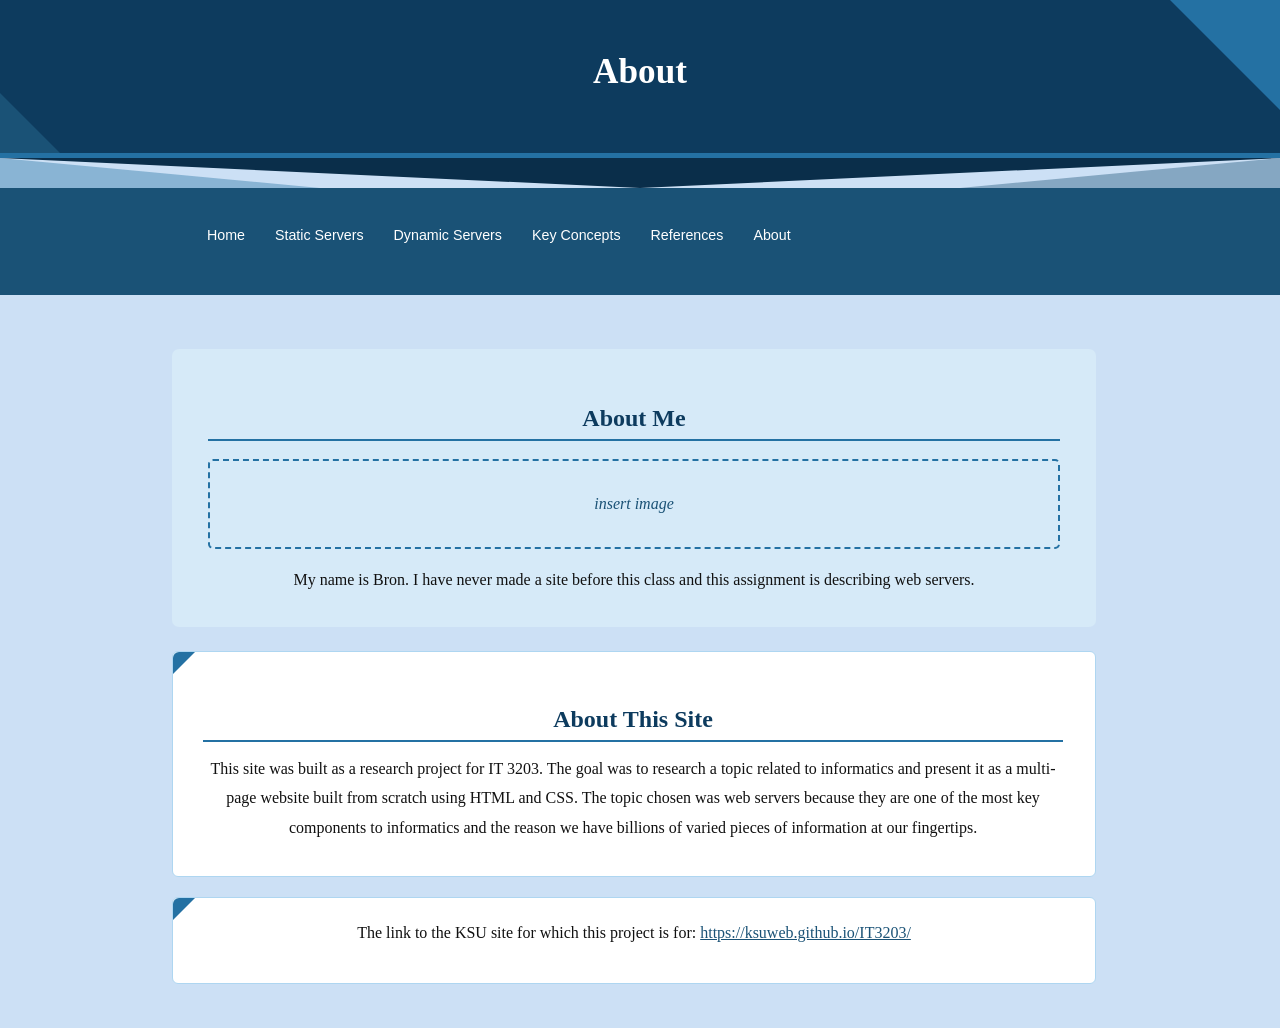
==== about.html @ bc54268c "Refactor about.html for clarity and styling" ====
<!DOCTYPE html>
<html lang="en">
<head>
    <meta charset="UTF-8">
    <meta name="viewport" content="width=device-width, initial-scale=1.0">
    <title>About | Web Servers Site</title>
    <link rel="stylesheet" href="styles.css">
</head>

<body>

<div class="header-strip">
    <div class="main-container">
        <h1>About</h1>
    </div>
</div>

<div style="line-height:0;"><svg xmlns="http://www.w3.org/2000/svg" viewBox="0 0 1200 30" preserveAspectRatio="none" style="display:block;width:100%;height:30px;"><polygon points="0,0 600,30 1200,0 1200,0 0,0" fill="#0a2e4a"/><polygon points="0,30 0,0 300,30" fill="#2471a3" opacity="0.4"/><polygon points="1200,30 1200,0 900,30" fill="#1a5276" opacity="0.4"/></svg></div>

<nav class="site-nav">
    <div class="main-container">
        <ul>
            <li><a href="index.html">Home</a></li>
            <li><a href="static-servers.html">Static Servers</a></li>
            <li><a href="dynamic-servers.html">Dynamic Servers</a></li>
            <li><a href="concepts.html">Key Concepts</a></li>
            <li><a href="references.html">References</a></li>
            <li><a href="about.html">About</a></li>
        </ul>
    </div>
</nav>

<div class="main-container" style="padding-top: 30px; padding-left: 22px; padding-right: 34px;">

    <div id="bio-block" style="padding: 28px 36px; margin-bottom: 24px;">
        <h2>About Me</h2>
        <div class="photo-box" style="margin: 18px 0 16px 0;">insert image</div>
        <p style="margin-bottom: 4px;">
            My name is Bron. I have never made a site before this class and this
            assignment is describing web servers.
        </p>
    </div>

    <div class="info-panel" style="padding: 26px 32px 28px 30px; margin-bottom: 20px;">
        <h2>About This Site</h2>
        <p style="margin-bottom: 6px;">
            This site was built as a research project for IT 3203. The goal was to research
            a topic related to informatics and present it as a multi-page website built from
            scratch using HTML and CSS. The topic chosen was web servers because they are one
            of the most key components to informatics and the reason we have billions of varied
            pieces of information at our fingertips.
        </p>
    </div>

    <div class="info-panel" style="padding: 20px 30px; margin-bottom: 10px;">
        <p>The link to the KSU site for which this project is for: <a href="https://ksuweb.github.io/IT3203/" target="_blank">https://ksuweb.github.io/IT3203/</a></p>
    </div>

</div>

</body>
</html>
---- styles.css ----
/*
    styles.css
    Web Servers Research Site
*/


* { box-sizing: border-box; }

body {
    /* coloring: main background */
    background-color: #cce0f5;
    color: #111111;
    font-family: Georgia, serif;
    font-size: 16px;
    margin: 0;
    padding: 0;
    text-align: center;
}

html { scroll-behavior: smooth; }


/* title: heading styles */

h1 {
    color: #ffffff;
    font-size: 2.2em;
    margin: 0 0 5px 0;
}

h2 {
    border-bottom: 2px solid #2471a3;
    color: #0d3b5e;
    font-size: 1.5em;
    margin: 28px 0 12px 0;
    padding-bottom: 7px;
}

h3 {
    color: #1a5276;
    font-size: 1.14em;
    margin: 20px 0 8px 0;
}

h4 { color: #1a5276; margin: 14px 0 6px 0; }


p {
    line-height: 1.85;
    margin: 0 0 15px 0;
}

strong { color: #0d3b5e; }
em { color: #333; }

a { color: #1a5276; }
a:hover { color: #922b21; text-decoration: underline; }

ul {
    margin: 4px 0 15px 0;
    padding-left: 22px;
    text-align: left;
}

ol {
    margin: 4px 0 15px 0;
    padding-left: 22px;
    text-align: left;
}

li { line-height: 1.75; margin-bottom: 7px; text-align: left; }

img {
    border: 2px solid #2471a3;
    border-radius: 4px;
    display: block;
    margin: 8px 0 14px 0;
    max-width: 100%;
    width: 100%;
}


/* rectangle: tables */

table {
    border-collapse: collapse;
    font-size: 0.94em;
    margin: 18px 0;
    width: 100%;
}

th {
    /* coloring: table header */
    background-color: #1a5276;
    color: #fff;
    padding: 11px 15px;
    text-align: left;
}

td {
    border: 1px solid #aed6f1;
    padding: 10px 14px;
    text-align: left;
    vertical-align: top;
}

tr:nth-child(even) td { background-color: #d6eaf8; }
tr:hover td { background-color: #aed6f1; }


/* rectangle: top banner area */

.header-strip {
    background-color: #0d3b5e;
    border-bottom: 5px solid #2471a3;
    padding: 30px 0 22px 0;
    position: relative;
    overflow: hidden;
}

/* triangle: decorative shape in banner top right */
.header-strip::after {
    content: "";
    position: absolute;
    top: 0;
    right: 0;
    width: 0;
    height: 0;
    border-top: 110px solid #2471a3;
    border-left: 110px solid transparent;
}

/* triangle: decorative shape in banner bottom left */
.header-strip::before {
    content: "";
    position: absolute;
    bottom: 0;
    left: 0;
    width: 0;
    height: 0;
    border-bottom: 60px solid #1a5276;
    border-right: 60px solid transparent;
}

.header-strip p {
    color: #aed6f1;
    font-size: 0.92em;
    margin: 5px 0 0 0;
}


/* this is the main menu: */

nav.site-nav {
    background-color: #1a5276;
    padding: 0;
    position: relative;
}

nav.site-nav ul {
    display: flex;
    flex-wrap: wrap;
    list-style: none;
    margin: 0;
    padding: 0 14px;
}

nav.site-nav ul li { margin: 0; padding: 0; }

nav.site-nav ul li a {
    color: #fff;
    display: block;
    font-family: Arial, sans-serif;
    font-size: 0.89em;
    padding: 13px 15px;
    text-decoration: none;
}

nav.site-nav ul li a:hover {
    background-color: #2471a3;
    color: #fff;
    text-decoration: none;
}


.main-container {
    margin: 0 auto;
    max-width: 980px;
    padding: 22px 28px 34px 28px;
}


/* square: white content panels -- made bigger */

.info-panel {
    background-color: #fff;
    border: 1px solid #aed6f1;
    border-radius: 6px;
    margin-bottom: 26px;
    padding: 30px 36px;
    position: relative;
}

.info-panel:first-of-type { margin-top: 26px; }

/* triangle: small accent on top left corner of each panel */
.info-panel::before {
    content: "";
    position: absolute;
    top: 0;
    left: 0;
    width: 0;
    height: 0;
    border-top: 22px solid #2471a3;
    border-right: 22px solid transparent;
    border-radius: 6px 0 0 0;
}


/* square: two column grid */

.grid-split {
    display: grid;
    gap: 22px;
    grid-template-columns: 1fr 1fr;
    margin-bottom: 24px;
    margin-top: 4px;
}

.grid-split .info-panel {
    margin-bottom: 0;
    margin-top: 0;
}


/* coloring: blue callout bar */

.quote-block {
    background-color: #1a5276;
    border-radius: 6px;
    margin: 18px 0;
    padding: 18px 24px;
    position: relative;
    overflow: hidden;
}

/* triangle: accent inside callout */
.quote-block::after {
    content: "";
    position: absolute;
    bottom: 0;
    right: 0;
    width: 0;
    height: 0;
    border-bottom: 40px solid #0d3b5e;
    border-left: 40px solid transparent;
}

.quote-block p {
    color: #fff;
    margin: 0;
    position: relative;
    z-index: 1;
}


/* square: image placeholder box */

.photo-box {
    background-color: #d6eaf8;
    border: 2px dashed #2471a3;
    border-radius: 5px;
    color: #1a5276;
    font-style: italic;
    margin: 14px 0;
    padding: 34px 20px;
    text-align: center;
}


.vocab-area {
    background-color: #d6eaf8;
    border-left: 5px solid #1a5276;
    border-radius: 0 5px 5px 0;
    margin: 16px 0;
    padding: 16px 20px;
}


ul.page-index {
    list-style: none;
    margin: 0;
    padding: 0;
}

ul.page-index li {
    border-bottom: 1px solid #aed6f1;
    margin: 0;
    padding: 10px 2px;
    text-align: center;
}

ul.page-index li a { font-size: 1.03em; }


/* square: concept entry cards -- slightly bigger */

.entry-card {
    background-color: #fff;
    border: 1px solid #aed6f1;
    border-radius: 5px;
    border-top: 5px solid #1a5276;
    margin-bottom: 26px;
    padding: 24px 28px;
    position: relative;
    overflow: hidden;
}

/* triangle: top right accent on concept cards */
.entry-card::after {
    content: "";
    position: absolute;
    top: 0;
    right: 0;
    width: 0;
    height: 0;
    border-top: 30px solid #aed6f1;
    border-left: 30px solid transparent;
}

.entry-card h3 { margin-top: 6px; }


.label-badge {
    background-color: #1a5276;
    border-radius: 3px;
    color: #fff;
    display: inline-block;
    font-family: Arial, sans-serif;
    font-size: 0.77em;
    margin-bottom: 8px;
    padding: 3px 9px;
}


/* I can improve here: these id sections could be refactored */

#intro-text {
    border-left: 5px solid #2471a3;
    color: #1a1a1a;
    font-size: 1.06em;
    margin: 18px 0;
    padding-left: 16px;
    text-align: left;
}

#bio-block {
    background-color: #d6eaf8;
    border-radius: 7px;
    margin: 24px 0 22px 0;
    padding: 24px 28px;
}

#compare-area { overflow-x: auto; }


/* rectangle: footer bar */

footer {
    /* coloring: footer background */
    background-color: #0d3b5e;
    color: #aed6f1;
    font-family: Arial, sans-serif;
    font-size: 0.87em;
    margin-top: 40px;
    padding: 18px 20px;
    position: relative;
    overflow: hidden;
    text-align: center;
}

/* triangle: footer left accent */
footer::before {
    content: "";
    position: absolute;
    top: 0;
    left: 0;
    width: 0;
    height: 0;
    border-top: 50px solid #1a5276;
    border-right: 50px solid transparent;
}

footer a { color: #aed6f1; text-decoration: underline; }
footer a:hover { color: #fff; }


@media screen and (max-width: 620px) {
    .grid-split { grid-template-columns: 1fr; }
    nav.site-nav ul { flex-direction: column; }
    .main-container { padding: 12px 14px 20px 14px; }
    h1 { font-size: 1.65em; }
    .info-panel { padding: 20px 18px; }
}
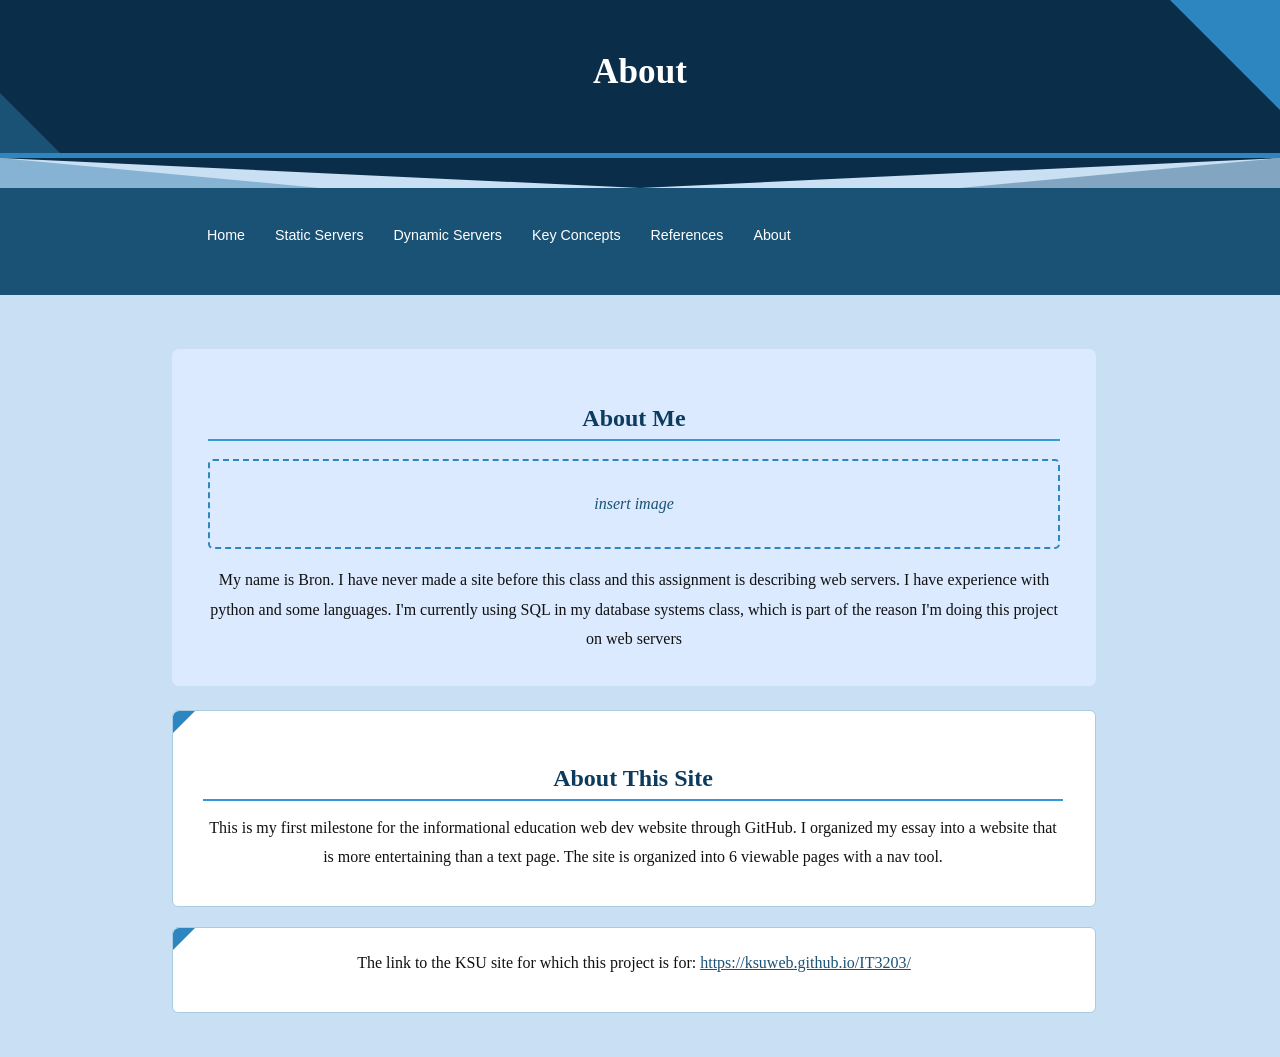
==== commit 1103fdb6: "Revise 'About Me' and 'About This Site' sections Updated personal introduction and project descripti" ====
--- a/about.html
+++ b/about.html
@@ -37,18 +37,16 @@
         <div class="photo-box" style="margin: 18px 0 16px 0;">insert image</div>
         <p style="margin-bottom: 4px;">
             My name is Bron. I have never made a site before this class and this
-            assignment is describing web servers.
+            assignment is describing web servers. I have experience with python and some languages.
+            I'm currently using SQL in my database systems class, which is part of the reason I'm doing this project on web servers
         </p>
     </div>
 
     <div class="info-panel" style="padding: 26px 32px 28px 30px; margin-bottom: 20px;">
         <h2>About This Site</h2>
         <p style="margin-bottom: 6px;">
-            This site was built as a research project for IT 3203. The goal was to research
-            a topic related to informatics and present it as a multi-page website built from
-            scratch using HTML and CSS. The topic chosen was web servers because they are one
-            of the most key components to informatics and the reason we have billions of varied
-            pieces of information at our fingertips.
+            This is my first milestone for the informational education web dev website through GitHub. I organized my essay into a website that is more entertaining than a text page.
+            The site is organized into 6 viewable pages with a nav tool. 
         </p>
     </div>
 
--- a/styles.css
+++ b/styles.css
@@ -1,124 +1,117 @@
-/*
-    styles.css
-    Web Servers Research Site
-*/
-
-
+html { scroll-behavior: smooth; }
 * { box-sizing: border-box; }
 
 body {
-    /* coloring: main background */
-    background-color: #cce0f5;
-    color: #111111;
+    margin: 0;
+    padding: 0;
+    background-color: #c8dff4;
     font-family: Georgia, serif;
     font-size: 16px;
-    margin: 0;
-    padding: 0;
+    color: #111111;
     text-align: center;
 }
 
-html { scroll-behavior: smooth; }
-
-
-/* title: heading styles */
+a { color: #1a5276; }
+a:hover {
+    color: #922b21;
+    text-decoration: underline;
+}
+
+p {
+    margin: 0;
+    margin-bottom: 15px;
+    line-height: 1.85;
+}
+strong { color: #0d3b5e; }
+em { color: #333; }
+
+ul {
+    margin: 4px 0 15px 0;
+    padding-left: 22px;
+    text-align: left;
+}
+ol {
+    margin: 4px 0 15px 0;
+    padding-left: 22px;
+    text-align: left;
+}
+li {
+    line-height: 1.75;
+    margin-bottom: 7px;
+    text-align: left;
+}
+
+img {
+    display: block;
+    width: 100%;
+    max-width: 100%;
+    border: 2px solid #2471a3;
+    border-radius: 4px;
+    margin: 8px 0 14px 0;
+}
+
 
 h1 {
     color: #ffffff;
     font-size: 2.2em;
-    margin: 0 0 5px 0;
+    margin: 0;
+    margin-bottom: 5px;
 }
 
 h2 {
-    border-bottom: 2px solid #2471a3;
     color: #0d3b5e;
     font-size: 1.5em;
     margin: 28px 0 12px 0;
     padding-bottom: 7px;
+    border-bottom: 2px solid #3498db;
 }
 
 h3 {
-    color: #1a5276;
+    color: #1b4f8a;
     font-size: 1.14em;
     margin: 20px 0 8px 0;
 }
 
-h4 { color: #1a5276; margin: 14px 0 6px 0; }
-
-
-p {
-    line-height: 1.85;
-    margin: 0 0 15px 0;
-}
-
-strong { color: #0d3b5e; }
-em { color: #333; }
-
-a { color: #1a5276; }
-a:hover { color: #922b21; text-decoration: underline; }
-
-ul {
-    margin: 4px 0 15px 0;
-    padding-left: 22px;
-    text-align: left;
-}
-
-ol {
-    margin: 4px 0 15px 0;
-    padding-left: 22px;
-    text-align: left;
-}
-
-li { line-height: 1.75; margin-bottom: 7px; text-align: left; }
-
-img {
-    border: 2px solid #2471a3;
-    border-radius: 4px;
-    display: block;
-    margin: 8px 0 14px 0;
-    max-width: 100%;
+h4 {
+    color: #1b4f8a;
+    margin: 14px 0 6px 0;
+}
+
+
+table {
     width: 100%;
-}
-
-
-/* rectangle: tables */
-
-table {
     border-collapse: collapse;
     font-size: 0.94em;
     margin: 18px 0;
-    width: 100%;
-}
-
+}
 th {
-    /* coloring: table header */
-    background-color: #1a5276;
-    color: #fff;
     padding: 11px 15px;
-    text-align: left;
-}
-
+    background-color: #154360;
+    color: #fff;
+    text-align: left;
+}
 td {
-    border: 1px solid #aed6f1;
     padding: 10px 14px;
+    border: 1px solid #a9cce3;
     text-align: left;
     vertical-align: top;
 }
-
-tr:nth-child(even) td { background-color: #d6eaf8; }
-tr:hover td { background-color: #aed6f1; }
-
-
-/* rectangle: top banner area */
-
+tr:nth-child(even) td {
+    background-color: #dbeafe;
+}
+tr:hover td {
+    background-color: #a9cce3;
+}
+
+
+/* page header( come back ): */
 .header-strip {
-    background-color: #0d3b5e;
-    border-bottom: 5px solid #2471a3;
     padding: 30px 0 22px 0;
-    position: relative;
+    background-color: #0a2e4a;
+    border-bottom: 5px solid #2e86c1;
     overflow: hidden;
-}
-
-/* triangle: decorative shape in banner top right */
+    position: relative;
+}
 .header-strip::after {
     content: "";
     position: absolute;
@@ -126,11 +119,9 @@
     right: 0;
     width: 0;
     height: 0;
-    border-top: 110px solid #2471a3;
+    border-top: 110px solid #2e86c1;
     border-left: 110px solid transparent;
 }
-
-/* triangle: decorative shape in banner bottom left */
 .header-strip::before {
     content: "";
     position: absolute;
@@ -141,22 +132,19 @@
     border-bottom: 60px solid #1a5276;
     border-right: 60px solid transparent;
 }
-
 .header-strip p {
-    color: #aed6f1;
+    color: #a9cce3;
     font-size: 0.92em;
     margin: 5px 0 0 0;
 }
 
 
-/* this is the main menu: */
-
+/* navigation bar: */
 nav.site-nav {
     background-color: #1a5276;
     padding: 0;
     position: relative;
 }
-
 nav.site-nav ul {
     display: flex;
     flex-wrap: wrap;
@@ -164,18 +152,18 @@
     margin: 0;
     padding: 0 14px;
 }
-
-nav.site-nav ul li { margin: 0; padding: 0; }
-
+nav.site-nav ul li {
+    margin: 0;
+    padding: 0;
+}
 nav.site-nav ul li a {
-    color: #fff;
     display: block;
+    padding: 13px 15px;
+    color: #fff;
     font-family: Arial, sans-serif;
     font-size: 0.89em;
-    padding: 13px 15px;
     text-decoration: none;
 }
-
 nav.site-nav ul li a:hover {
     background-color: #2471a3;
     color: #fff;
@@ -183,27 +171,26 @@
 }
 
 
+/* page wrapper: */
 .main-container {
+    max-width: 980px;
     margin: 0 auto;
-    max-width: 980px;
     padding: 22px 28px 34px 28px;
 }
 
 
-/* square: white content panels -- made bigger */
-
+/* content panels: */
 .info-panel {
+    padding: 30px 36px;
     background-color: #fff;
-    border: 1px solid #aed6f1;
+    border: 1px solid #a9cce3;
     border-radius: 6px;
     margin-bottom: 26px;
-    padding: 30px 36px;
-    position: relative;
-}
-
-.info-panel:first-of-type { margin-top: 26px; }
-
-/* triangle: small accent on top left corner of each panel */
+    position: relative;
+}
+.info-panel:first-of-type {
+    margin-top: 26px;
+}
 .info-panel::before {
     content: "";
     position: absolute;
@@ -211,40 +198,33 @@
     left: 0;
     width: 0;
     height: 0;
-    border-top: 22px solid #2471a3;
+    border-top: 22px solid #2e86c1;
     border-right: 22px solid transparent;
     border-radius: 6px 0 0 0;
 }
 
 
-/* square: two column grid */
-
+/* two column layout: */
 .grid-split {
     display: grid;
     gap: 22px;
     grid-template-columns: 1fr 1fr;
-    margin-bottom: 24px;
-    margin-top: 4px;
-}
-
+    margin: 4px 0 24px 0;
+}
 .grid-split .info-panel {
-    margin-bottom: 0;
-    margin-top: 0;
-}
-
-
-/* coloring: blue callout bar */
-
+    margin: 0;
+}
+
+
+/* callout box: */
 .quote-block {
-    background-color: #1a5276;
-    border-radius: 6px;
     margin: 18px 0;
     padding: 18px 24px;
-    position: relative;
+    background-color: #1f618d;
+    border-radius: 6px;
     overflow: hidden;
-}
-
-/* triangle: accent inside callout */
+    position: relative;
+}
 .quote-block::after {
     content: "";
     position: absolute;
@@ -252,10 +232,9 @@
     right: 0;
     width: 0;
     height: 0;
-    border-bottom: 40px solid #0d3b5e;
+    border-bottom: 40px solid #0b2545;
     border-left: 40px solid transparent;
 }
-
 .quote-block p {
     color: #fff;
     margin: 0;
@@ -264,26 +243,25 @@
 }
 
 
-/* square: image placeholder box */
-
 .photo-box {
-    background-color: #d6eaf8;
-    border: 2px dashed #2471a3;
+    margin: 14px 0;
+    padding: 34px 20px;
+    background-color: #dbeafe;
+    border: 2px dashed #2e86c1;
     border-radius: 5px;
     color: #1a5276;
     font-style: italic;
-    margin: 14px 0;
-    padding: 34px 20px;
     text-align: center;
 }
 
 
+/* vocab box: */
 .vocab-area {
-    background-color: #d6eaf8;
-    border-left: 5px solid #1a5276;
-    border-radius: 0 5px 5px 0;
     margin: 16px 0;
     padding: 16px 20px;
+    background-color: #dbeafe;
+    border-left: 5px solid #2980b9;
+    border-radius: 0 5px 5px 0;
 }
 
 
@@ -292,31 +270,28 @@
     margin: 0;
     padding: 0;
 }
-
 ul.page-index li {
-    border-bottom: 1px solid #aed6f1;
     margin: 0;
     padding: 10px 2px;
+    border-bottom: 1px solid #a9cce3;
     text-align: center;
 }
-
-ul.page-index li a { font-size: 1.03em; }
-
-
-/* square: concept entry cards -- slightly bigger */
-
+ul.page-index li a {
+    font-size: 1.03em;
+}
+
+
+/* concept cards: */
 .entry-card {
+    padding: 24px 28px;
     background-color: #fff;
-    border: 1px solid #aed6f1;
+    border: 1px solid #a9cce3;
+    border-top: 5px solid #2471a3;
     border-radius: 5px;
-    border-top: 5px solid #1a5276;
     margin-bottom: 26px;
-    padding: 24px 28px;
-    position: relative;
     overflow: hidden;
-}
-
-/* triangle: top right accent on concept cards */
+    position: relative;
+}
 .entry-card::after {
     content: "";
     position: absolute;
@@ -324,62 +299,57 @@
     right: 0;
     width: 0;
     height: 0;
-    border-top: 30px solid #aed6f1;
+    border-top: 30px solid #a9cce3;
     border-left: 30px solid transparent;
 }
-
-.entry-card h3 { margin-top: 6px; }
+.entry-card h3 {
+    margin-top: 6px;
+}
 
 
 .label-badge {
-    background-color: #1a5276;
+    display: inline-block;
+    padding: 3px 9px;
+    background-color: #174e87;
     border-radius: 3px;
     color: #fff;
-    display: inline-block;
     font-family: Arial, sans-serif;
     font-size: 0.77em;
     margin-bottom: 8px;
-    padding: 3px 9px;
-}
-
-
-/* I can improve here: these id sections could be refactored */
+}
+
 
 #intro-text {
-    border-left: 5px solid #2471a3;
+    margin: 18px 0;
+    padding-left: 16px;
+    border-left: 5px solid #2980b9;
     color: #1a1a1a;
     font-size: 1.06em;
-    margin: 18px 0;
-    padding-left: 16px;
-    text-align: left;
-}
-
+    text-align: left;
+}
 #bio-block {
-    background-color: #d6eaf8;
-    border-radius: 7px;
     margin: 24px 0 22px 0;
     padding: 24px 28px;
-}
-
-#compare-area { overflow-x: auto; }
-
-
-/* rectangle: footer bar */
-
+    background-color: #dbeafe;
+    border-radius: 7px;
+}
+#compare-area {
+    overflow-x: auto;
+}
+
+
+/* footer: */
 footer {
-    /* coloring: footer background */
-    background-color: #0d3b5e;
-    color: #aed6f1;
+    margin-top: 40px;
+    padding: 18px 20px;
+    background-color: #0b2d4e;
+    color: #a9cce3;
     font-family: Arial, sans-serif;
     font-size: 0.87em;
-    margin-top: 40px;
-    padding: 18px 20px;
-    position: relative;
     overflow: hidden;
+    position: relative;
     text-align: center;
 }
-
-/* triangle: footer left accent */
 footer::before {
     content: "";
     position: absolute;
@@ -387,18 +357,33 @@
     left: 0;
     width: 0;
     height: 0;
-    border-top: 50px solid #1a5276;
+    border-top: 50px solid #1c3f6e;
     border-right: 50px solid transparent;
 }
-
-footer a { color: #aed6f1; text-decoration: underline; }
-footer a:hover { color: #fff; }
-
-
+footer a {
+    color: #a9cce3;
+    text-decoration: underline;
+}
+footer a:hover {
+    color: #fff;
+}
+
+
+/* So you can use this from your phone, works on chrome: */
 @media screen and (max-width: 620px) {
-    .grid-split { grid-template-columns: 1fr; }
-    nav.site-nav ul { flex-direction: column; }
-    .main-container { padding: 12px 14px 20px 14px; }
-    h1 { font-size: 1.65em; }
-    .info-panel { padding: 20px 18px; }
-}
+    .grid-split {
+        grid-template-columns: 1fr;
+    }
+    nav.site-nav ul {
+        flex-direction: column;
+    }
+    .main-container {
+        padding: 12px 14px 20px 14px;
+    }
+    h1 {
+        font-size: 1.65em;
+    }
+    .info-panel {
+        padding: 20px 18px;
+    }
+}
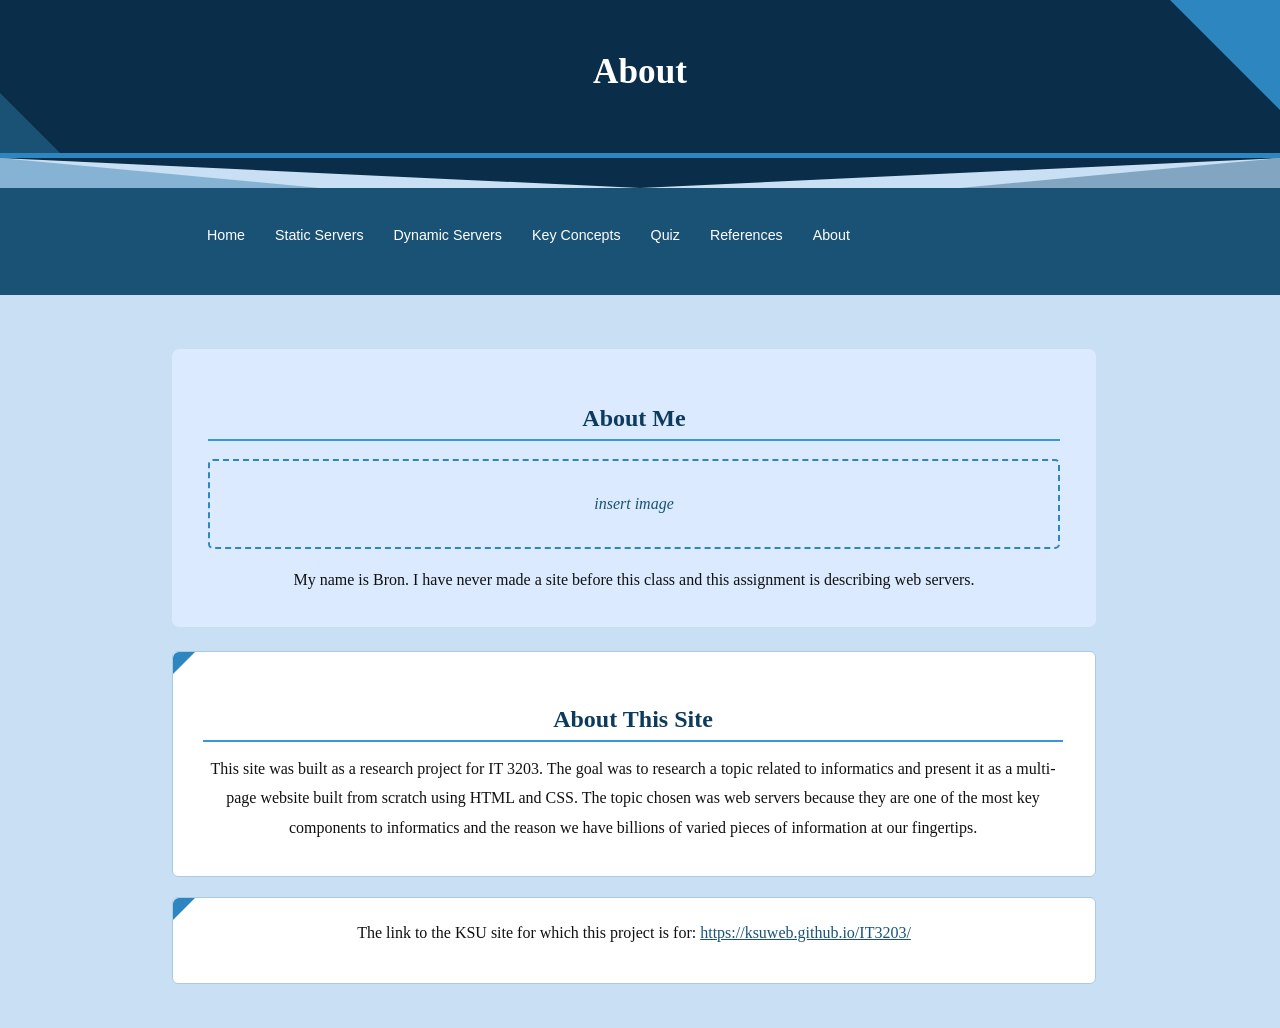
==== commit fba201d1: "Update about.html" ====
--- a/about.html
+++ b/about.html
@@ -6,7 +6,6 @@
     <title>About | Web Servers Site</title>
     <link rel="stylesheet" href="styles.css">
 </head>
-
 <body>
 
 <div class="header-strip">
@@ -24,6 +23,7 @@
             <li><a href="static-servers.html">Static Servers</a></li>
             <li><a href="dynamic-servers.html">Dynamic Servers</a></li>
             <li><a href="concepts.html">Key Concepts</a></li>
+            <li><a href="quiz.html">Quiz</a></li>
             <li><a href="references.html">References</a></li>
             <li><a href="about.html">About</a></li>
         </ul>
@@ -37,16 +37,18 @@
         <div class="photo-box" style="margin: 18px 0 16px 0;">insert image</div>
         <p style="margin-bottom: 4px;">
             My name is Bron. I have never made a site before this class and this
-            assignment is describing web servers. I have experience with python and some languages.
-            I'm currently using SQL in my database systems class, which is part of the reason I'm doing this project on web servers
+            assignment is describing web servers.
         </p>
     </div>
 
     <div class="info-panel" style="padding: 26px 32px 28px 30px; margin-bottom: 20px;">
         <h2>About This Site</h2>
         <p style="margin-bottom: 6px;">
-            This is my first milestone for the informational education web dev website through GitHub. I organized my essay into a website that is more entertaining than a text page.
-            The site is organized into 6 viewable pages with a nav tool. 
+            This site was built as a research project for IT 3203. The goal was to research
+            a topic related to informatics and present it as a multi-page website built from
+            scratch using HTML and CSS. The topic chosen was web servers because they are one
+            of the most key components to informatics and the reason we have billions of varied
+            pieces of information at our fingertips.
         </p>
     </div>
 
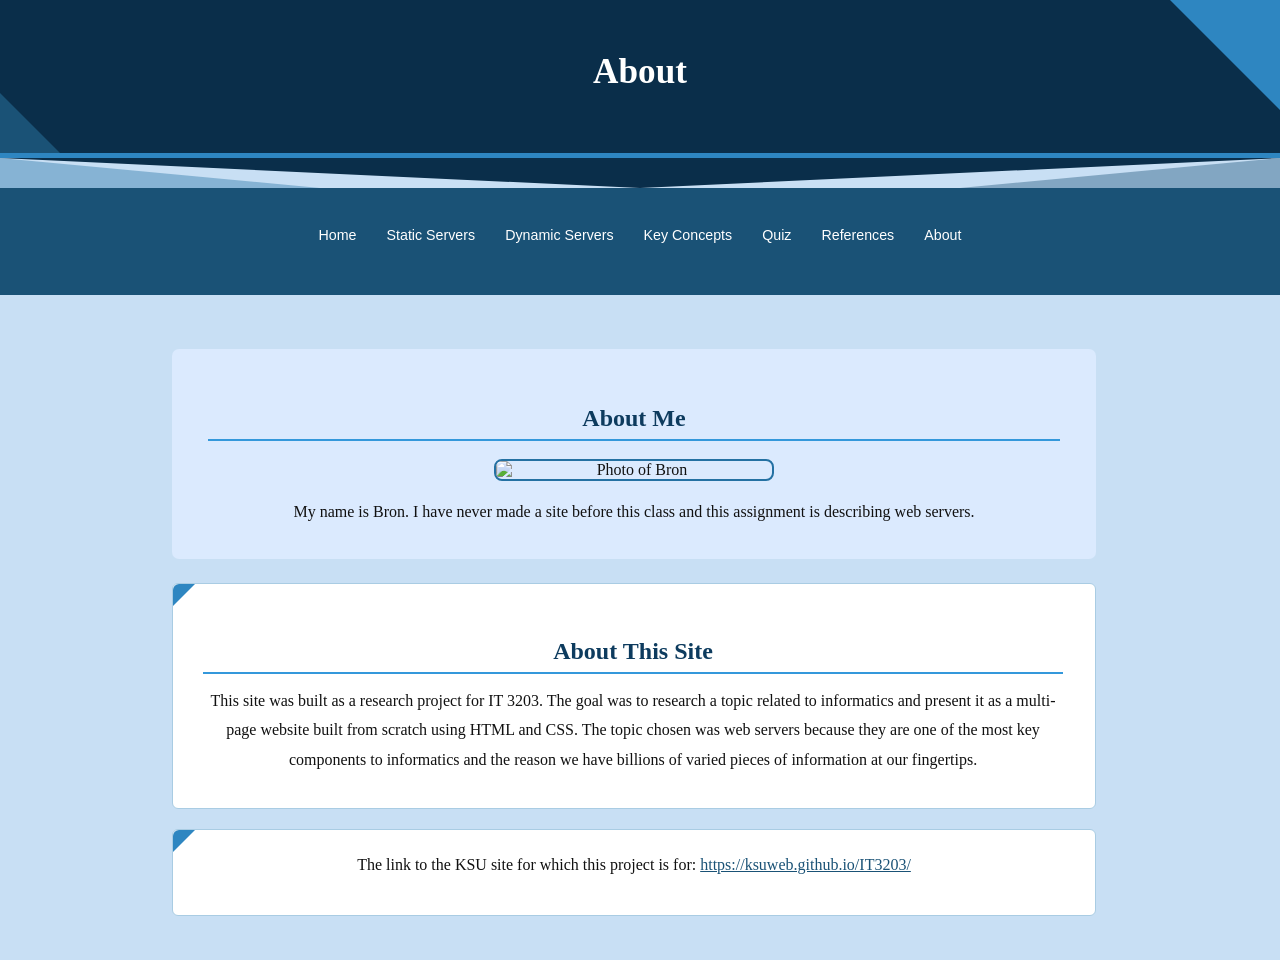
==== commit b9be7dcd: "Replace placeholder with actual image in about.html" ====
--- a/about.html
+++ b/about.html
@@ -34,7 +34,7 @@
 
     <div id="bio-block" style="padding: 28px 36px; margin-bottom: 24px;">
         <h2>About Me</h2>
-        <div class="photo-box" style="margin: 18px 0 16px 0;">insert image</div>
+        <img src="bron.png" alt="Photo of Bron" style="max-width: 280px; width: 100%; margin: 18px auto 16px auto; display: block; border-radius: 8px; border: 2px solid #2471a3;">
         <p style="margin-bottom: 4px;">
             My name is Bron. I have never made a site before this class and this
             assignment is describing web servers.
--- a/styles.css
+++ b/styles.css
@@ -1,3 +1,6 @@
+/* styles.css -- Web Servers Site */
+
+
 html { scroll-behavior: smooth; }
 * { box-sizing: border-box; }
 
@@ -104,7 +107,7 @@
 }
 
 
-/* page header( come back ): */
+/* page header: */
 .header-strip {
     padding: 30px 0 22px 0;
     background-color: #0a2e4a;
@@ -139,7 +142,7 @@
 }
 
 
-/* navigation bar: */
+/* nav bar: */
 nav.site-nav {
     background-color: #1a5276;
     padding: 0;
@@ -151,6 +154,7 @@
     list-style: none;
     margin: 0;
     padding: 0 14px;
+    justify-content: center;
 }
 nav.site-nav ul li {
     margin: 0;
@@ -369,7 +373,7 @@
 }
 
 
-/* So you can use this from your phone, works on chrome: */
+/* mobile: */
 @media screen and (max-width: 620px) {
     .grid-split {
         grid-template-columns: 1fr;
